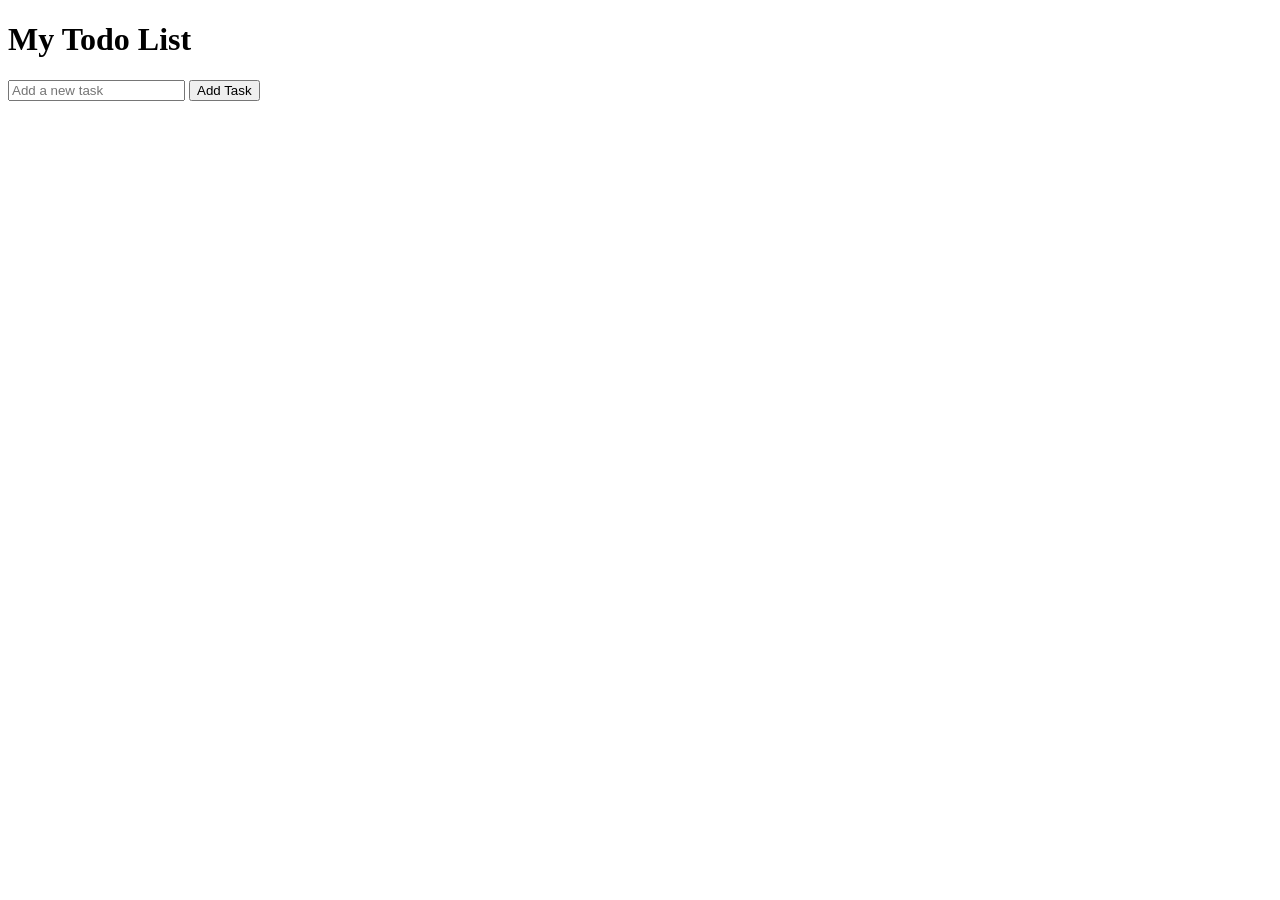
==== templates/index.html @ 33595eab "Move files to static/templates and update todo logic" ====
<!DOCTYPE html>
<html lang="en">
<head>
    <meta charset="UTF-8">
    <title>Todo List</title>
    <link rel="stylesheet" href="../static/style.css">
</head>
<body>

    <h1>My Todo List</h1>

    <input id="taskInput" type="text" placeholder="Add a new task">

    <button id="addBtn">Add Task</button>

    <ul id="taskList"></ul>

    <script src="../static/app.js"></script>
</body>
</html>
---- static/style.css ----
.completed {
    text-decoration: line-through;
    opacity: 0.5;
}
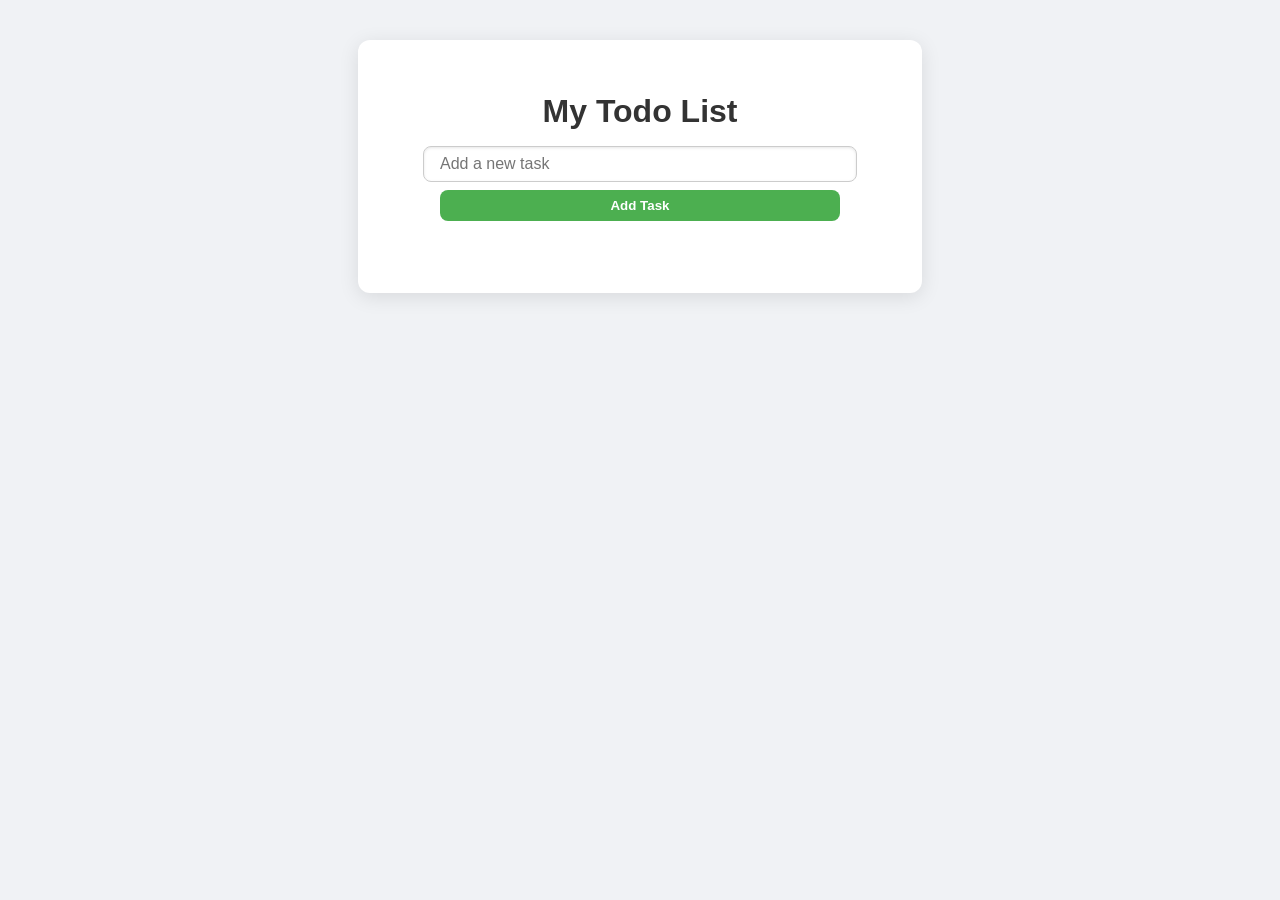
==== commit 2be645fd: "UI" ====
--- a/templates/index.html
+++ b/templates/index.html
@@ -6,15 +6,14 @@
     <link rel="stylesheet" href="../static/style.css">
 </head>
 <body>
-
-    <h1>My Todo List</h1>
-
-    <input id="taskInput" type="text" placeholder="Add a new task">
-
-    <button id="addBtn">Add Task</button>
-
-    <ul id="taskList"></ul>
-
-    <script src="../static/app.js"></script>
+    <div class="container">
+        <h1>My Todo List</h1>
+        <div class="input-wrapper">
+            <input id="taskInput" type="text" placeholder="Add a new task">
+            <button id="addBtn">Add Task</button>
+        </div>
+        <ul id="taskList"></ul>
+    </div>
+    <script type="module" src="../static/app.js"></script>
 </body>
-</html>
+</html>
--- a/static/style.css
+++ b/static/style.css
@@ -1,4 +1,116 @@
-.completed {
+body {
+    font-family: 'Inter', 'Roboto', sans-serif;
+    background: #f0f2f5;
+    display: flex;
+    justify-content: center;
+    padding: 2rem;
+}
+
+.container {
+    width: 100%;
+    max-width: 500px;
+    background: white;
+    padding: 2rem;
+    border-radius: 12px;
+    box-shadow: 0 4px 20px rgba(0,0,0,0.1);
+    display: flex;
+    flex-direction: column;
+    gap: 1rem;
+}
+
+h1 {
+    text-align: center;
+    margin-bottom: 0;
+    font-size: 2rem;
+    color: #333;
+}
+
+input#taskInput {
+    width: 100%;
+    padding: 0.5rem 1rem;
+    border-radius: 8px;
+    border: 1px solid #ccc;
+    box-shadow: inset 0 1px 3px rgba(0,0,0,0.1);
+    font-size: 1rem;
+}
+
+input#taskInput:focus {
+    outline: none;
+    border-color: #4CAF50;
+    box-shadow: 0 0 5px rgba(76, 175, 80, 0.5);
+}
+
+button#addBtn {
+    width: 100%;
+    padding: 0.5rem 1rem;
+    border-radius: 8px;
+    border: none;
+    background-color: #4CAF50;
+    color: white;
+    font-weight: 600;
+    cursor: pointer;
+    transition: background 0.3s, transform 0.1s;
+}
+
+button#addBtn:hover {
+    background-color: #43a047;
+    transform: translateY(-2px);
+}
+
+ul#taskList {
+    list-style: none;
+    padding: 0;
+    margin-top: 0.5rem;
+}
+
+ul#taskList li {
+    display: flex;
+    justify-content: space-between;
+    align-items: center;
+    padding: 0.75rem 1rem;
+    margin-bottom: 0.5rem;
+    border-radius: 8px;
+    background: #fafafa;
+    box-shadow: 0 2px 6px rgba(0,0,0,0.05);
+    transition: background 0.2s, transform 0.1s;
+    cursor: pointer;
+}
+
+ul#taskList li:hover {
+    background: #f0f0f0;
+    transform: translateY(-1px);
+}
+
+ul#taskList li.completed {
     text-decoration: line-through;
-    opacity: 0.5;
+    color: #9e9e9e;
 }
+
+ul#taskList li button {
+    padding: 0.25rem 0.5rem;
+    border: none;
+    background: #f44336;
+    color: white;
+    border-radius: 6px;
+    font-weight: 600;
+    cursor: pointer;
+    transition: background 0.3s, transform 0.1s;
+}
+
+ul#taskList li button:hover {
+    background: #d32f2f;
+    transform: translateY(-1px);
+}
+
+.input-wrapper {
+    display: flex;
+    flex-direction: column;
+    gap: 0.5rem;
+    align-items: center;
+}
+
+.input-wrapper input,
+.input-wrapper button {
+    width: 90%;
+    max-width: 400px;
+}
